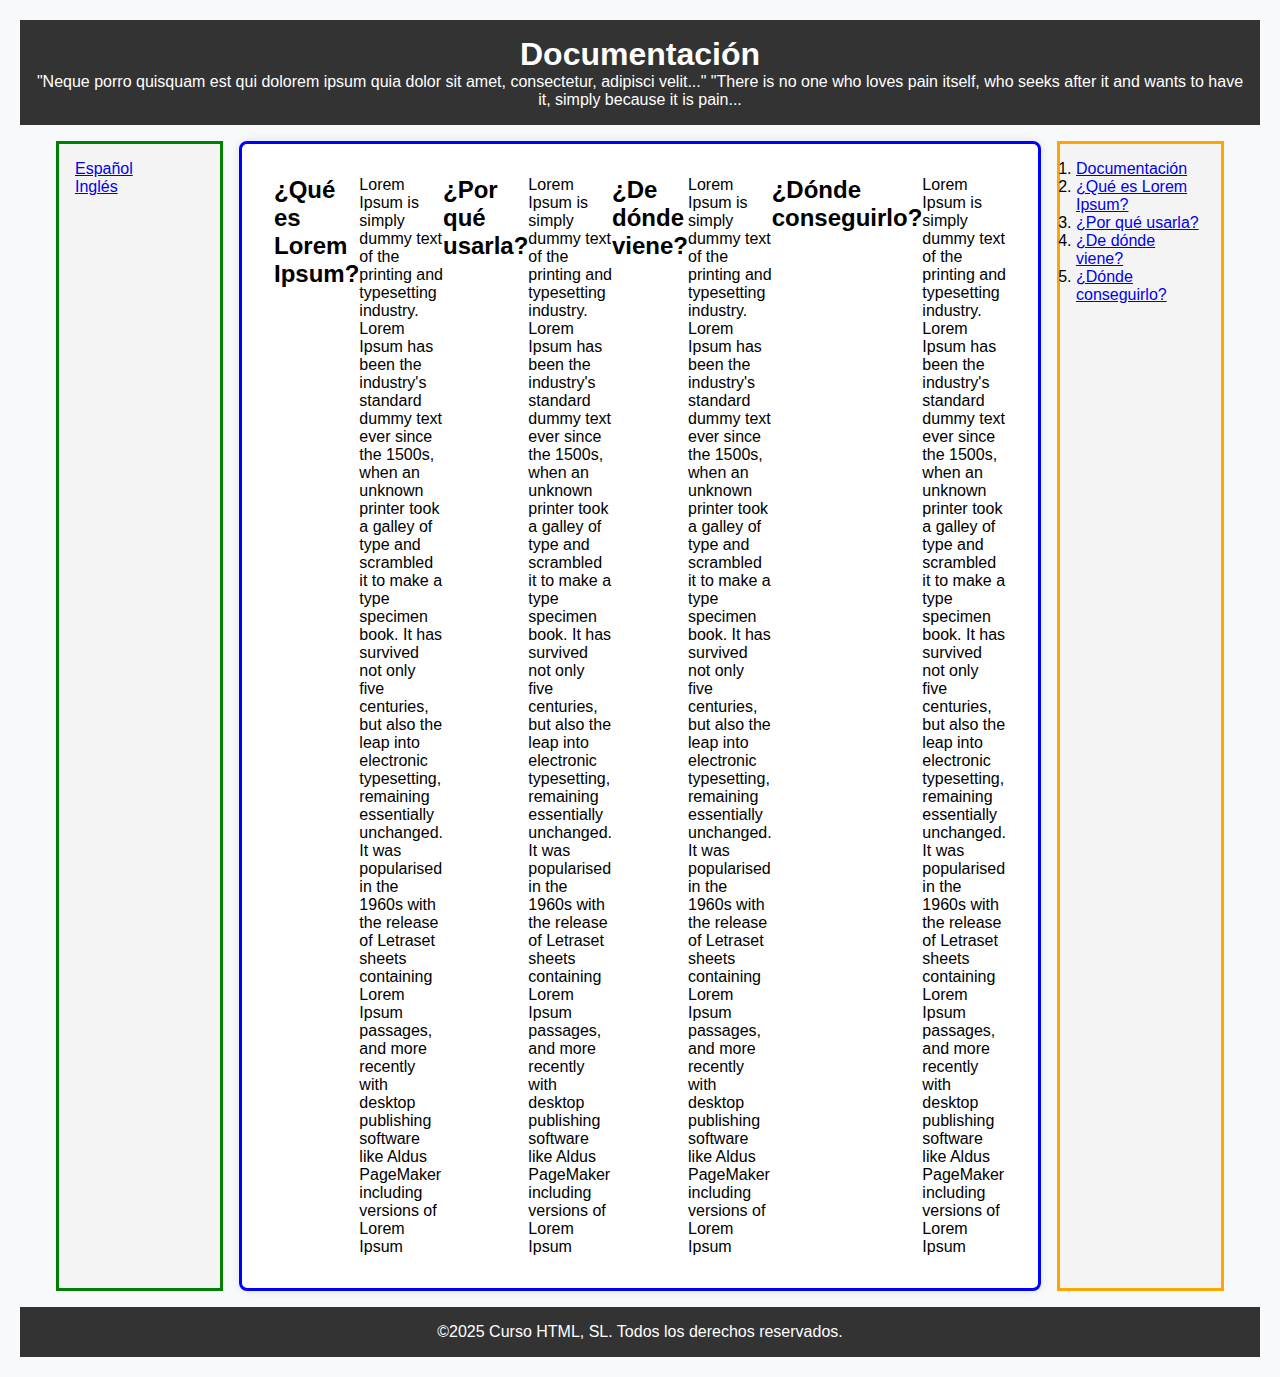
==== index.html @ 0c69cf74 "Version 22" ====
<!DOCTYPE html>
<html lang="es">

<head>
  <meta charset="UTF-8">
  <meta name="viewport" content="width=device-width, initial-scale=1.0, user-scalable=1">
  <title>Lorem Ipsum</title>
  <link rel="stylesheet" href="styles.css">

  
</head>

<body>
  <header id="doc">
    <h1>Documentación</h1>

  <p>"Neque porro quisquam est qui dolorem ipsum quia dolor sit amet, consectetur, adipisci velit..."
    "There is no one who loves pain itself, who seeks after it and wants to have it, simply because it is pain...</p>
</header>

<div class="container">
   
  <nav>
    <a href="index.html">Español</a><br>

    <a href="english.html">Inglés</a>
  </nav>


 <main>
  
  <h2 id="art1">¿Qué es Lorem Ipsum?</h2>
  <p>
    Lorem Ipsum is simply dummy text of the printing and typesetting industry. Lorem Ipsum has been the industry's standard dummy text ever since the 1500s, when an unknown printer took a galley of type and scrambled it to make a type specimen book. It has survived not only five centuries, but also the leap into electronic typesetting, remaining essentially unchanged. It was popularised in the 1960s with the release of Letraset sheets containing Lorem Ipsum passages, and more recently with desktop publishing software like Aldus PageMaker including versions of Lorem Ipsum
  </p>
  
  <h2 id="art2">¿Por qué usarla?</h2 >
  <p >
    Lorem Ipsum is simply dummy text of the printing and typesetting industry. Lorem Ipsum has been the industry's standard dummy text ever since the 1500s, when an unknown printer took a galley of type and scrambled it to make a type specimen book. It has survived not only five centuries, but also the leap into electronic typesetting, remaining essentially unchanged. It was popularised in the 1960s with the release of Letraset sheets containing Lorem Ipsum passages, and more recently with desktop publishing software like Aldus PageMaker including versions of Lorem Ipsum
  </p>
  
  <h2 id="art3">¿De dónde viene?</h2>
  <p>
    Lorem Ipsum is simply dummy text of the printing and typesetting industry. Lorem Ipsum has been the industry's standard dummy text ever since the 1500s, when an unknown printer took a galley of type and scrambled it to make a type specimen book. It has survived not only five centuries, but also the leap into electronic typesetting, remaining essentially unchanged. It was popularised in the 1960s with the release of Letraset sheets containing Lorem Ipsum passages, and more recently with desktop publishing software like Aldus PageMaker including versions of Lorem Ipsum
  </p>

  <h2 id="art4">¿Dónde conseguirlo?</h2>
  <p>
    Lorem Ipsum is simply dummy text of the printing and typesetting industry. Lorem Ipsum has been the industry's standard dummy text ever since the 1500s, when an unknown printer took a galley of type and scrambled it to make a type specimen book. It has survived not only five centuries, but also the leap into electronic typesetting, remaining essentially unchanged. It was popularised in the 1960s with the release of Letraset sheets containing Lorem Ipsum passages, and more recently with desktop publishing software like Aldus PageMaker including versions of Lorem Ipsum
  </p>
</main>
<aside>
  <ol>
    <li>
     <a href="#doc"> Documentación</a><br>
    </li>
    <li>
     <a href="#art1"> ¿Qué es Lorem Ipsum?</a><br>
    </li>
    <li>
    <a href="#art2"> ¿Por qué usarla?</a><br>
    </li>
    <li>
    <a href="#art3"> ¿De dónde viene?</a><br>
    </li>
    <li>
    <a href="#art4"> ¿Dónde conseguirlo?</a><br>
    </li>
</ol>
</aside>


</div>

  

</body>
<footer>
  <p>
    &copy;2025 Curso HTML, SL. Todos los derechos reservados.
  </p>
</footer>
</html>
---- styles.css ----
/* Reset básico */
* {
  margin: 0;
  padding: 0;
  box-sizing: border-box;
}

body {
  display: flex;
  flex-direction: column;
  min-height: 100vh;
  font-family: Arial, sans-serif;
  padding: 20px;
  background-color: #f8f9fa;
}

header {
  background: #333;
  color: white;
  padding: 1rem;
  text-align: center;
}

nav {
  background: #f4f4f4;
  padding: 1rem;
}

main {
  display: flex;
  flex: 1;
  background: white;
  padding: 2rem;
  border-radius: 8px;
  box-shadow: 0px 0px 10px rgba(0, 0, 0, 0.1);
}

aside {
  background: #f4f4f4;
  padding: 1rem;
  border-left: 1px solid #ccc;
}

/* Estructura del layout */
.container {
  display: grid;
  grid-template-columns: 1fr 3fr 1fr;
  gap: 1rem;
  padding: 1rem;
  max-width: 1200px;
  width: 100%;
  margin: 0 auto;
}

.container nav {
  grid-column: 1;
}

.container main {
  grid-column: 2;
}

.container aside {
  grid-column: 3;
}

footer {
  background: #333;
  color: white;
  text-align: center;
  padding: 1rem;
  margin-top: auto;
}

/* Indicadores de etiquetas semánticas */
nav {
  border: 3px solid green;
}

main {
  border: 3px solid blue;
}

aside {
  border: 3px solid orange;
}
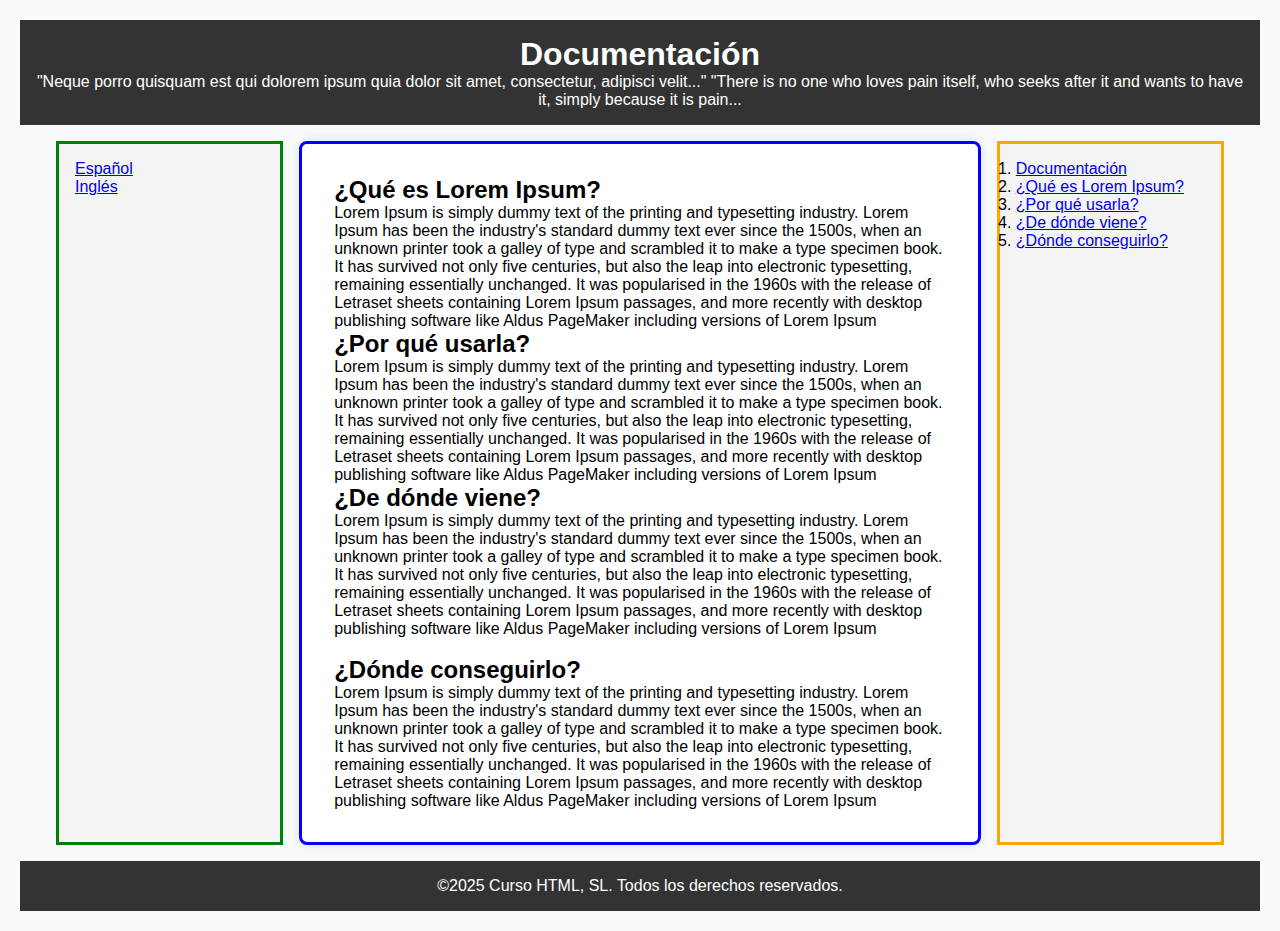
==== commit 4053a5c4: "Ejercico_lorem" ====
--- a/index.html
+++ b/index.html
@@ -28,7 +28,7 @@
 
 
  <main>
-  
+  <section>
   <h2 id="art1">¿Qué es Lorem Ipsum?</h2>
   <p>
     Lorem Ipsum is simply dummy text of the printing and typesetting industry. Lorem Ipsum has been the industry's standard dummy text ever since the 1500s, when an unknown printer took a galley of type and scrambled it to make a type specimen book. It has survived not only five centuries, but also the leap into electronic typesetting, remaining essentially unchanged. It was popularised in the 1960s with the release of Letraset sheets containing Lorem Ipsum passages, and more recently with desktop publishing software like Aldus PageMaker including versions of Lorem Ipsum
@@ -43,11 +43,12 @@
   <p>
     Lorem Ipsum is simply dummy text of the printing and typesetting industry. Lorem Ipsum has been the industry's standard dummy text ever since the 1500s, when an unknown printer took a galley of type and scrambled it to make a type specimen book. It has survived not only five centuries, but also the leap into electronic typesetting, remaining essentially unchanged. It was popularised in the 1960s with the release of Letraset sheets containing Lorem Ipsum passages, and more recently with desktop publishing software like Aldus PageMaker including versions of Lorem Ipsum
   </p>
-
+  <br>
   <h2 id="art4">¿Dónde conseguirlo?</h2>
   <p>
     Lorem Ipsum is simply dummy text of the printing and typesetting industry. Lorem Ipsum has been the industry's standard dummy text ever since the 1500s, when an unknown printer took a galley of type and scrambled it to make a type specimen book. It has survived not only five centuries, but also the leap into electronic typesetting, remaining essentially unchanged. It was popularised in the 1960s with the release of Letraset sheets containing Lorem Ipsum passages, and more recently with desktop publishing software like Aldus PageMaker including versions of Lorem Ipsum
   </p>
+</section>
 </main>
 <aside>
   <ol>
